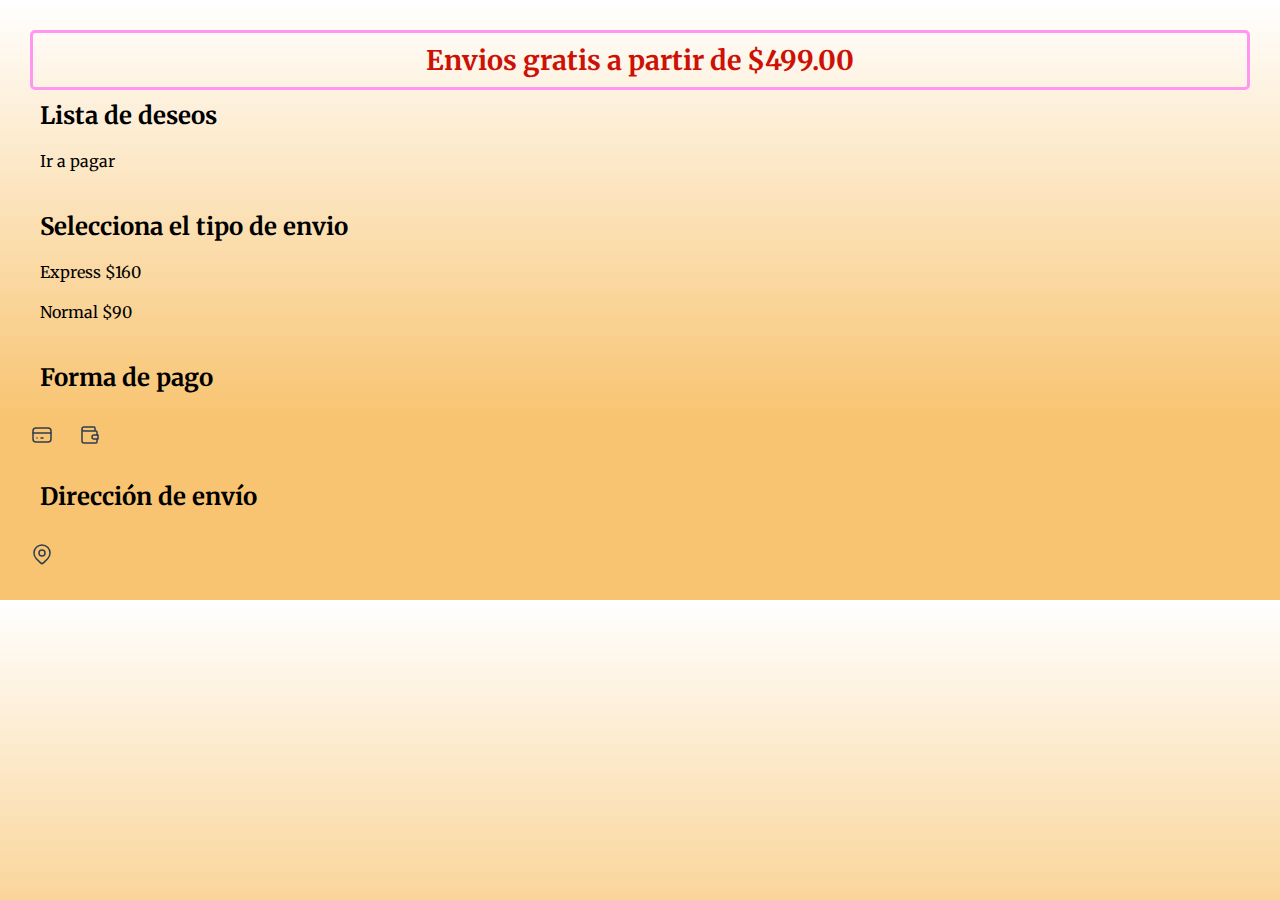
==== envios.html @ bbe860ee "Commit Inicial" ====
<!DOCTYPE html>
<html lang="es">

<head>
    <meta charset="UTF-8">
    <meta http-equiv="X-UA-Compatible" content="IE=edge">
    <meta name="viewport" content="width=device-width, initial-scale=1.0">
    <title>Envios</title>
    <link href="https://fonts.googleapis.com/css2?family=Ephesis&family=Merriweather:wght@700&display=swap"
        rel="stylesheet">
    <link rel="preload" href="css/style.css" as="style">
    <link rel="stylesheet" href="css/style.css">
</head>
 
 
 
 <body>
    
 
 <section>
        <h3>Envios gratis a partir de $499.00</h3>
        <h2>Lista de deseos</h2>
        <p>Ir a pagar</p>
    </section>

    <section>
        <h2>Selecciona el tipo de envio</h2>
        <p>Express $160</p>
        <p>Normal $90</p>
    </section>

    <section>
    <h2>Forma de pago</h2>
    </section>
    <svg xmlns="http://www.w3.org/2000/svg" class="icon icon-tabler icon-tabler-credit-card" width="44" height="44"
        viewBox="0 0 24 24" stroke-width="1.5" stroke="#2c3e50" fill="none" stroke-linecap="round"
        stroke-linejoin="round">
        <path stroke="none" d="M0 0h24v24H0z" fill="none" />
        <rect x="3" y="5" width="18" height="14" rx="3" />
        <line x1="3" y1="10" x2="21" y2="10" />
        <line x1="7" y1="15" x2="7.01" y2="15" />
        <line x1="11" y1="15" x2="13" y2="15" />
    </svg>


    <svg xmlns="http://www.w3.org/2000/svg" class="icon icon-tabler icon-tabler-wallet" width="44" height="44"
        viewBox="0 0 24 24" stroke-width="1.5" stroke="#2c3e50" fill="none" stroke-linecap="round"
        stroke-linejoin="round">
        <path stroke="none" d="M0 0h24v24H0z" fill="none" />
        <path
            d="M17 8v-3a1 1 0 0 0 -1 -1h-10a2 2 0 0 0 0 4h12a1 1 0 0 1 1 1v3m0 4v3a1 1 0 0 1 -1 1h-12a2 2 0 0 1 -2 -2v-12" />
        <path d="M20 12v4h-4a2 2 0 0 1 0 -4h4" />
    </svg>



    <section>
        <h2>Dirección de envío</h2>
        <!--aqui ira un formulario con la informacion de nombre completo y asi-->
    </section>

    <svg xmlns="http://www.w3.org/2000/svg" class="icon icon-tabler icon-tabler-map-pin" width="44" height="44"
        viewBox="0 0 24 24" stroke-width="1.5" stroke="#2c3e50" fill="none" stroke-linecap="round"
        stroke-linejoin="round">
        <path stroke="none" d="M0 0h24v24H0z" fill="none" />
        <circle cx="12" cy="11" r="3" />
        <path d="M17.657 16.657l-4.243 4.243a2 2 0 0 1 -2.827 0l-4.244 -4.243a8 8 0 1 1 11.314 0z" />
    </svg>
</body>
</html>
---- css/style.css ----
*{
    margin: 0;
    padding:1rem;
}html {
    font-size: 62.5%;
    box-sizing: border-box;}
    *, *:before, *:after {
        box-sizing: inherit;
}


body {
    background-color: #eee;
    font-size: 16px; /* 1rem=10px */
    font-family: 'Merriweather', serif;
    background-image: linear-gradient(to top,#f8c471 30%, white 100% );

}

h3{
    font-size: 2.7rem;
    text-align:center;
    color: #CD1106;
    border-style: solid;
    border-color: #ff96f1;
    border-radius: 5px;
}

.boton{
    background-color:rgb(229, 92, 18);
    color: rgb(48, 11, 211);
    border-radius: 1rem;
    border-style: solid;
    border-color: #ceff08;
    border-radius: 5px;
}

.titulo {
    text-align: center;
    color: #ffffff;
    font-size: 3rem;
}

.titulo1 {
    text-align: center;
    color: black;
    font-size: 3rem;
    text-shadow: 3px 5px 2px #FF6B37;
}

.titulo2 {
    text-align: center;
    color: red;
    font-size: 3rem;
    text-shadow: 3px 5px 2px #fffd83a9;
}
   

.subtitulo {
    text-align: center;
    font-size: 4rem;
}

.contenedor{
    max-width: 120rem;
    margin: 0;
}

.productos {
    text-align: center;
    color: red;
    font-size: 3rem;
    text-shadow: 3px 5px 5px yellow;

}



.nav-bg{
    background-color: yellow;
    display: flex;
    justify-content: center;
  
    
}

.navegacion-principal{
   display: flex;
   flex-direction: column;
   
   

}
@media (min-width: 768px) {
    .navegacion-principal{
    flex-direction: row;
    justify-content:space-evenly;
}

}

.navegacion-principal a {
    display: block;
    text-align: center;
    color: tomato;
    font-size: 20px;
    text-decoration: none;
    padding: 1rem;
      
    
}

.navegacion-principal a:hover {
    background-color: #DAF7A6;
    color: black;

}

.hero{
    background-image: url(../images/huellas.jpeg);
    background-repeat: no-repeat;
    background-size: 1500px;
    background-position: left;

   
   
}

.contenido-hero {
background-color: rgb(0,0,0, .5);
display: flex;
flex-direction: column;
align-items: center;
justify-content: center;

}

.cielo {
    background-image: url(../images/cielo.jpg);
    background-repeat: no-repeat;
    background-size: cover;
    height: 100px;

}

.container{
    width: 90%;
    margin-left: auto;
    margin-right: auto;
    margin-top: 3em;
    margin-bottom: 3em;
    display: flex;
    justify-content: center;
}

.item-img {
    max-width: 100%;
    display: block;
    height: 20rem
    
}

.item {
    margin: 10px;
    padding: 10px;
    cursor: pointer;
    float: left;
    
}

.item:hover {
    transform: scale(1.05);
}

.separador {
    clear: both;
}

.fin{
    text-align: center;
    margin: 10px;
    padding: 10px;
}

.form-login{
    width: 400px;
    height: 300;
    background-color: rgba(216, 174, 95, 0.768);
    margin: auto;
    margin-top: 0px;
    box-shadow: 7px 13px 37px #000;
    padding: 10px 10px;
    border-top: 5px;
    float:right;    
}

.form-login h5{
    margin: 0;
    text-align: center;
    height: 40px;
    margin-bottom: 30px;
    border-bottom: 1px solid;
    
}

.carritocompras{

align-items: baseline;
   
}

.navegacion-tercera{
    width: 100%;
    height: 100%;


    display: flex;
    flex-direction: row;
    align-items: center;
    justify-content: center;

}

.navegacion-tercera a{
    background-color:rgba(255, 165, 81, 0.671);
    color: black;
    padding: 1rem 3rem;
    margin-top: 1rem;
    text-decoration: none;
    text-transform: uppercase;
    font-family: Cambria, Cochin, Georgia, Times, 'Times New Roman', serif;
    font-weight: bold;
    border-radius: 2rem;
    width: 90%;
    text-align: center;

}

@media (min-width: 768px) {
    .navegacion-tercera a {
        width: auto;
    }
    
}

.compra{
    text-align: center;
    color:white;
    text-shadow: 3px 5px 5px tomato;
    margin-top: 100px;
    font-size: 50px;
    font-family: 'Abril Fatface', cursive;
    display:block;
}

/**contacto**/
.formulario{
    background-color: sandybrown;
    width: min(60rem, 80%); /**utilizar el valor mas pequeño**/
    margin: 0 auto;
    padding: 1rem;
    border-radius: 1rem;

}

.formulario fieldset{
    border: none;

}

.formulario legend{
    text-align: center;
    font-size: 1.8rem;
    text-transform:uppercase;
    font-weight: 700;
    margin-bottom: 2rem;

}

.campo {
    margin-bottom: 1rem;


}

.campo label{
    color: white;
    font-weight: bold;
    margin-bottom: 1rem;
    display: block;

}

.input-text{
    width: 100%;
    border: none;
    padding: 1.5rem;
    border-radius: 1.5rem;

}


.regresar{
    background-color:crimson;
    color: white;
    border-radius: 1rem;
}


.facebook
{
background:url('../images/sprites.png') 0px -0px;
width:64px;height:64px;
display:inline-block;
}

.IG
{
background:url('../images/sprites.png') -64px -0px;
width:64px;height:64px;
display:inline-block;
}

.youtube
{
background:url('../images/sprites.png') -128px -0px;
width:64px;height:64px;
display:inline-block;
}
.slider-frame{
    width: 320px;
    height: auto;
    margin: 50px auto 0;
    overflow:hidden;
    
    }

.slider-frame ul{
    display:flex;
    padding:0;
    width:400%;
    animation: slide 16s infinite alternate ease-in-out;
    }
.slider-frame li{
    list-style: none;
    width:100%;
}
.slider-frame img{
    width:100%;
}

@keyframes slide{
    0%{margin-left: 0%;}
    20%{margin-left: 0%;}

    25%{margin-left: -100%;}
    45%{margin-left: -100%;}

    50%{margin-left: -200%;}
    70%{margin-left: -200%;}

    75%{margin-left: -300%;}
    95%{margin-left: -300%;}
}
---- css/style.css ----
*{
    margin: 0;
    padding:1rem;
}html {
    font-size: 62.5%;
    box-sizing: border-box;}
    *, *:before, *:after {
        box-sizing: inherit;
}


body {
    background-color: #eee;
    font-size: 16px; /* 1rem=10px */
    font-family: 'Merriweather', serif;
    background-image: linear-gradient(to top,#f8c471 30%, white 100% );

}

h3{
    font-size: 2.7rem;
    text-align:center;
    color: #CD1106;
    border-style: solid;
    border-color: #ff96f1;
    border-radius: 5px;
}

.boton{
    background-color:rgb(229, 92, 18);
    color: rgb(48, 11, 211);
    border-radius: 1rem;
    border-style: solid;
    border-color: #ceff08;
    border-radius: 5px;
}

.titulo {
    text-align: center;
    color: #ffffff;
    font-size: 3rem;
}

.titulo1 {
    text-align: center;
    color: black;
    font-size: 3rem;
    text-shadow: 3px 5px 2px #FF6B37;
}

.titulo2 {
    text-align: center;
    color: red;
    font-size: 3rem;
    text-shadow: 3px 5px 2px #fffd83a9;
}
   

.subtitulo {
    text-align: center;
    font-size: 4rem;
}

.contenedor{
    max-width: 120rem;
    margin: 0;
}

.productos {
    text-align: center;
    color: red;
    font-size: 3rem;
    text-shadow: 3px 5px 5px yellow;

}



.nav-bg{
    background-color: yellow;
    display: flex;
    justify-content: center;
  
    
}

.navegacion-principal{
   display: flex;
   flex-direction: column;
   
   

}
@media (min-width: 768px) {
    .navegacion-principal{
    flex-direction: row;
    justify-content:space-evenly;
}

}

.navegacion-principal a {
    display: block;
    text-align: center;
    color: tomato;
    font-size: 20px;
    text-decoration: none;
    padding: 1rem;
      
    
}

.navegacion-principal a:hover {
    background-color: #DAF7A6;
    color: black;

}

.hero{
    background-image: url(../images/huellas.jpeg);
    background-repeat: no-repeat;
    background-size: 1500px;
    background-position: left;

   
   
}

.contenido-hero {
background-color: rgb(0,0,0, .5);
display: flex;
flex-direction: column;
align-items: center;
justify-content: center;

}

.cielo {
    background-image: url(../images/cielo.jpg);
    background-repeat: no-repeat;
    background-size: cover;
    height: 100px;

}

.container{
    width: 90%;
    margin-left: auto;
    margin-right: auto;
    margin-top: 3em;
    margin-bottom: 3em;
    display: flex;
    justify-content: center;
}

.item-img {
    max-width: 100%;
    display: block;
    height: 20rem
    
}

.item {
    margin: 10px;
    padding: 10px;
    cursor: pointer;
    float: left;
    
}

.item:hover {
    transform: scale(1.05);
}

.separador {
    clear: both;
}

.fin{
    text-align: center;
    margin: 10px;
    padding: 10px;
}

.form-login{
    width: 400px;
    height: 300;
    background-color: rgba(216, 174, 95, 0.768);
    margin: auto;
    margin-top: 0px;
    box-shadow: 7px 13px 37px #000;
    padding: 10px 10px;
    border-top: 5px;
    float:right;    
}

.form-login h5{
    margin: 0;
    text-align: center;
    height: 40px;
    margin-bottom: 30px;
    border-bottom: 1px solid;
    
}

.carritocompras{

align-items: baseline;
   
}

.navegacion-tercera{
    width: 100%;
    height: 100%;


    display: flex;
    flex-direction: row;
    align-items: center;
    justify-content: center;

}

.navegacion-tercera a{
    background-color:rgba(255, 165, 81, 0.671);
    color: black;
    padding: 1rem 3rem;
    margin-top: 1rem;
    text-decoration: none;
    text-transform: uppercase;
    font-family: Cambria, Cochin, Georgia, Times, 'Times New Roman', serif;
    font-weight: bold;
    border-radius: 2rem;
    width: 90%;
    text-align: center;

}

@media (min-width: 768px) {
    .navegacion-tercera a {
        width: auto;
    }
    
}

.compra{
    text-align: center;
    color:white;
    text-shadow: 3px 5px 5px tomato;
    margin-top: 100px;
    font-size: 50px;
    font-family: 'Abril Fatface', cursive;
    display:block;
}

/**contacto**/
.formulario{
    background-color: sandybrown;
    width: min(60rem, 80%); /**utilizar el valor mas pequeño**/
    margin: 0 auto;
    padding: 1rem;
    border-radius: 1rem;

}

.formulario fieldset{
    border: none;

}

.formulario legend{
    text-align: center;
    font-size: 1.8rem;
    text-transform:uppercase;
    font-weight: 700;
    margin-bottom: 2rem;

}

.campo {
    margin-bottom: 1rem;


}

.campo label{
    color: white;
    font-weight: bold;
    margin-bottom: 1rem;
    display: block;

}

.input-text{
    width: 100%;
    border: none;
    padding: 1.5rem;
    border-radius: 1.5rem;

}


.regresar{
    background-color:crimson;
    color: white;
    border-radius: 1rem;
}


.facebook
{
background:url('../images/sprites.png') 0px -0px;
width:64px;height:64px;
display:inline-block;
}

.IG
{
background:url('../images/sprites.png') -64px -0px;
width:64px;height:64px;
display:inline-block;
}

.youtube
{
background:url('../images/sprites.png') -128px -0px;
width:64px;height:64px;
display:inline-block;
}
.slider-frame{
    width: 320px;
    height: auto;
    margin: 50px auto 0;
    overflow:hidden;
    
    }

.slider-frame ul{
    display:flex;
    padding:0;
    width:400%;
    animation: slide 16s infinite alternate ease-in-out;
    }
.slider-frame li{
    list-style: none;
    width:100%;
}
.slider-frame img{
    width:100%;
}

@keyframes slide{
    0%{margin-left: 0%;}
    20%{margin-left: 0%;}

    25%{margin-left: -100%;}
    45%{margin-left: -100%;}

    50%{margin-left: -200%;}
    70%{margin-left: -200%;}

    75%{margin-left: -300%;}
    95%{margin-left: -300%;}
}
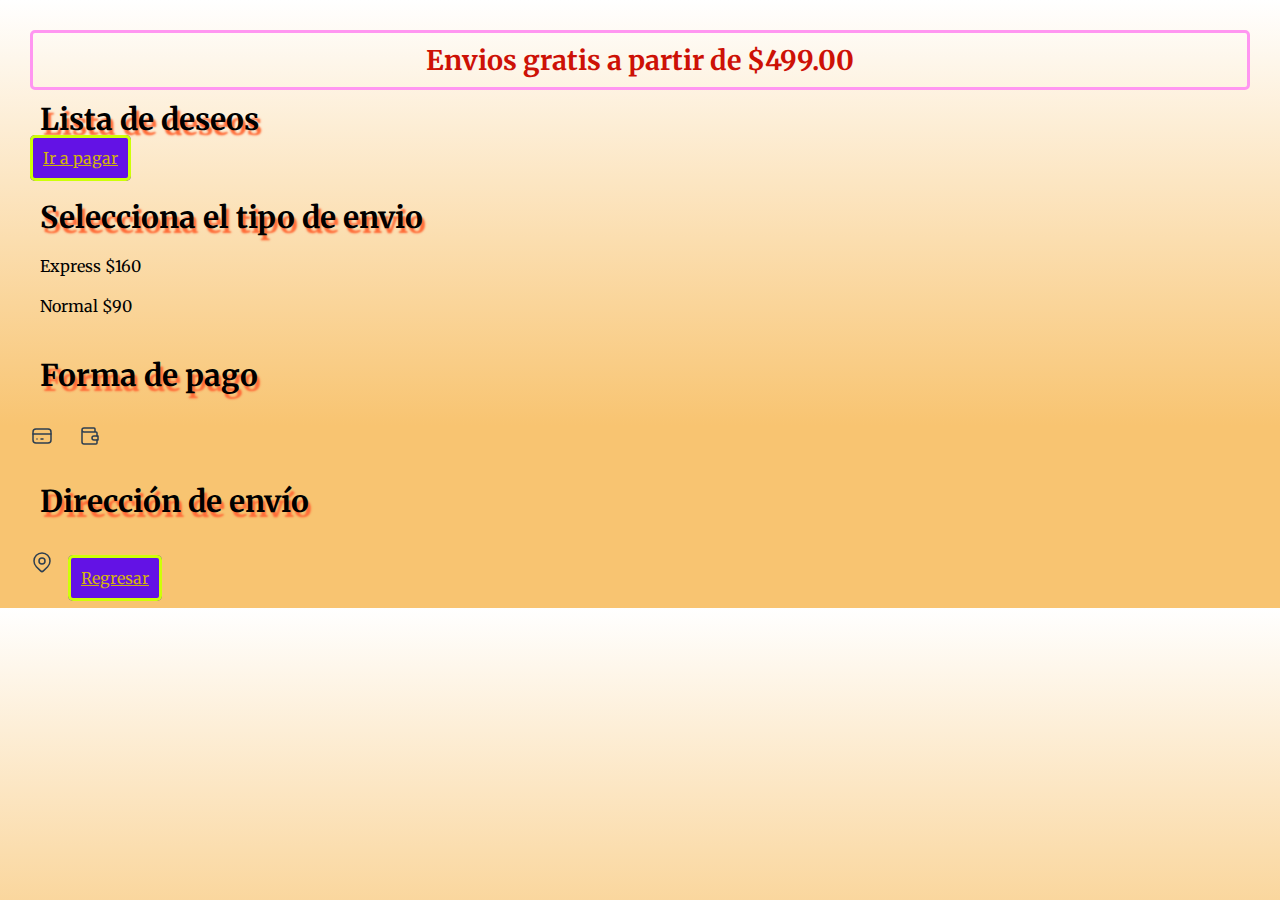
==== commit f3c86025: "Cambiamos el index" ====
--- a/envios.html
+++ b/envios.html
@@ -19,18 +19,18 @@
  
  <section>
         <h3>Envios gratis a partir de $499.00</h3>
-        <h2>Lista de deseos</h2>
-        <p>Ir a pagar</p>
+        <h2 class="subtitulos">Lista de deseos</h2>
+        <a href="index.html" class="boton">Ir a pagar</a>
     </section>
 
     <section>
-        <h2>Selecciona el tipo de envio</h2>
+        <h2 class="subtitulos">Selecciona el tipo de envio</h2>
         <p>Express $160</p>
         <p>Normal $90</p>
     </section>
 
     <section>
-    <h2>Forma de pago</h2>
+    <h2 class="subtitulos">Forma de pago</h2>
     </section>
     <svg xmlns="http://www.w3.org/2000/svg" class="icon icon-tabler icon-tabler-credit-card" width="44" height="44"
         viewBox="0 0 24 24" stroke-width="1.5" stroke="#2c3e50" fill="none" stroke-linecap="round"
@@ -55,7 +55,7 @@
 
 
     <section>
-        <h2>Dirección de envío</h2>
+        <h2 class="subtitulos">Dirección de envío</h2>
         <!--aqui ira un formulario con la informacion de nombre completo y asi-->
     </section>
 
@@ -66,5 +66,7 @@
         <circle cx="12" cy="11" r="3" />
         <path d="M17.657 16.657l-4.243 4.243a2 2 0 0 1 -2.827 0l-4.244 -4.243a8 8 0 1 1 11.314 0z" />
     </svg>
+    <a href="index.html" class="boton">Regresar</a>
+
 </body>
 </html>
--- a/css/style.css
+++ b/css/style.css
@@ -26,9 +26,16 @@
     border-radius: 5px;
 }
 
+.subtitulos{
+    text-align: left;
+    color: black;
+    font-size: 3rem;
+    text-shadow: 3px 5px 2px #FF6B37;
+}
+
 .boton{
-    background-color:rgb(229, 92, 18);
-    color: rgb(48, 11, 211);
+    background-color:rgb(99, 18, 229);
+    color: rgb(211, 181, 11);
     border-radius: 1rem;
     border-style: solid;
     border-color: #ceff08;
--- a/css/style.css
+++ b/css/style.css
@@ -26,9 +26,16 @@
     border-radius: 5px;
 }
 
+.subtitulos{
+    text-align: left;
+    color: black;
+    font-size: 3rem;
+    text-shadow: 3px 5px 2px #FF6B37;
+}
+
 .boton{
-    background-color:rgb(229, 92, 18);
-    color: rgb(48, 11, 211);
+    background-color:rgb(99, 18, 229);
+    color: rgb(211, 181, 11);
     border-radius: 1rem;
     border-style: solid;
     border-color: #ceff08;
